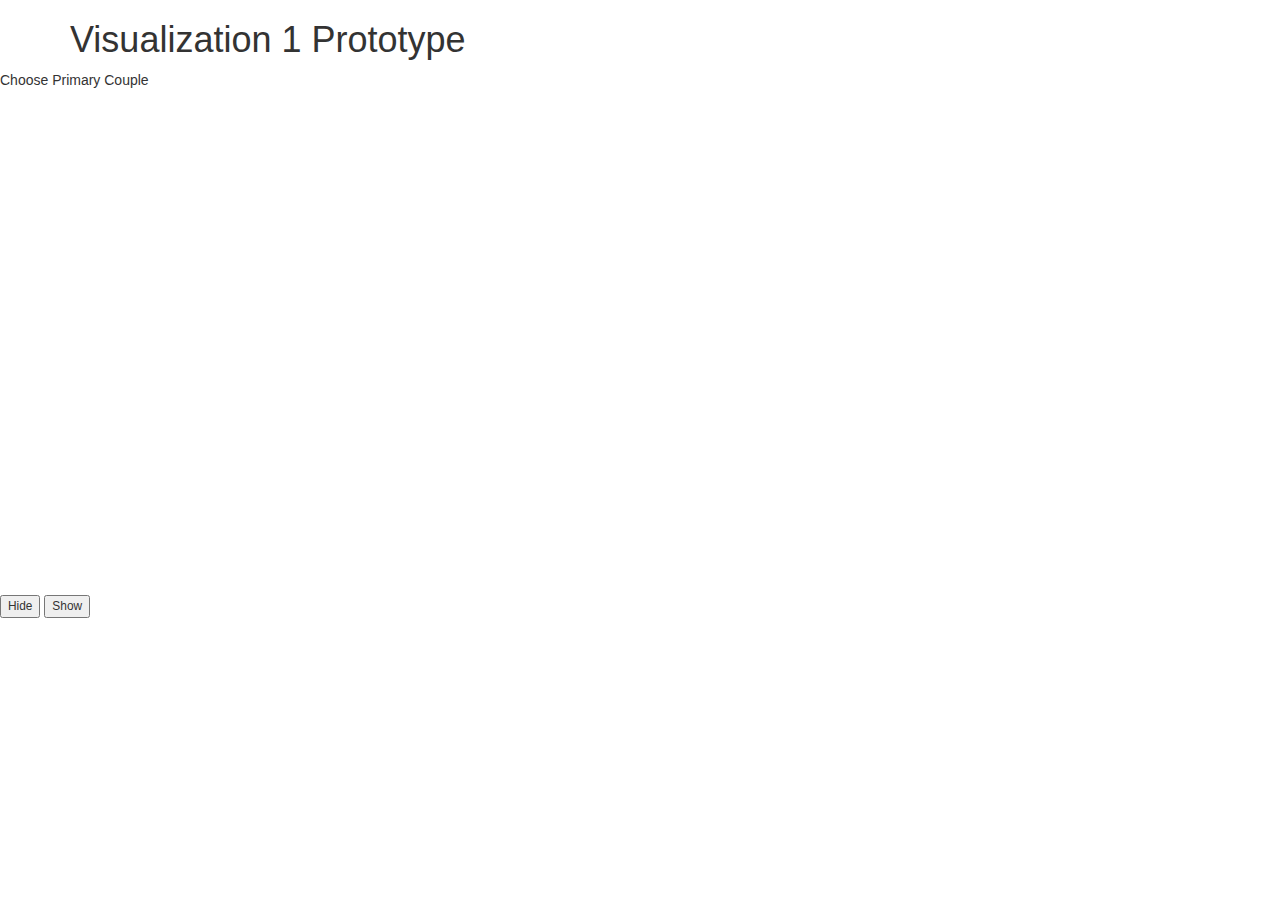
==== data_and_implementations/index.html @ 6b320bfa "files" ====
<!DOCTYPE html>
<html>
<head lang="en">
    <meta charset="UTF-8">
    <title>Homework 3 - MyWorld Data</title>

    <!-- ADD Libraries-->
    <script src="libs/d3/d3.min.js" charset="utf-8"></script>
    <script src="libs/jquery/jquery-2.1.1.min.js" charset="utf-8"></script>
    <script src="libs/bootstrap/js/bootstrap.min.js" charset="utf-8"></script>
    <script src="http://d3js.org/queue.v1.min.js"></script>
    <!-- Load c3.js -->
    <script src="libs/c3/c3-0.4.10/c3.min.js"></script>
    <!--Stylesheets-->
    <link rel="stylesheet" type="text/css" href="libs/bootstrap/css/bootstrap.min.css">
    <!-- Load c3.css -->
    <link href="libs/c3/c3-0.4.10/c3.css" rel="stylesheet" type="text/css">
    <!-- Get some nice font-->
    <link href='http://fonts.googleapis.com/css?family=PT+Sans:400,700' rel='stylesheet' type='text/css'>

    <!-- add own vis classes-->
    <script src = "js/scorevis.js"></script>

</head>
<body>
    <div class="container">
        <h1>Visualization 1 Prototype</h1>
    </div> 
    Choose Primary Couple <form><div id="primaryCouple" class="primaryCouple"></div></form>    
    <div><svg id="visualisation" width="1000" height="500"></svg></div>
    <div> 
        <button class="small" onclick="hide();">Hide</button>
        <button class="small" onclick="show();">Show</button>
    </div>
</body>
    <script>
        $(function(){ // this function is called after the HTML document is fully loaded


            //==========================================
            //--- HERE IS WHERE ALL THE MAGIC STARTS --
            //==========================================


            // variables keeping global knowledge of the data
            var allData = [];

            // this function can convert Date objects to a string
            // it can also convert strings to Date objects
            // see: https://github.com/mbostock/d3/wiki/Time-Formatting
            var dateFormatter = d3.time.format("%Y-%m-%d");


            // call this function after Data is loaded, reformatted and bound to the variables
            var initVis = function(){

                //TODO: Create an eventHandler  --> DONE :)
                var MyEventHandler = new Object();


                //TODO: 
                //Instantiate all Vis Objects here
                var score_vis = new ScoreVis(d3.select("#scoreVis"), allData, MyEventHandler);

                // TODO: bind the eventHandler to the Vis Objects
                /*$(MyEventHandler).bind("selectionChanged", function(event, type){
                    prio_vis.onSelectionChange(type);
                });*/
                // events will be created from the CountVis object (nothing to do here)
                // events will be consumed by the PrioVis and AgeVis object (binding should happen here)
            }

            // call this function after both files are loaded -- error should be "null" if no error
            var dataLoaded = function (error, _allData) {

                if (!error) {

                    // make our data look nicer and more useful:
                    // per Day we want to have an object looking like this:
                    /*
                    * {
                    *   time: .. (should be a Date object)
                    *   count: .. (number of all votes)
                    *   prios: [..,..,..,...] (array of number of votes per priority -> array length =16)
                    *   ages: [..,..,..,..] (array counts of votes per age 0-99)
                    *
                    * */
                    
                     
                    allData = _allData.map(function (d) {

                                var res = {
                                    time: dateFormatter.parse(d.day),
                                    count: parseInt(d["count(*)"])
                                };

                                // TODO: implement that  !!
                                
                                /*for (var i = 0; i < 16; i++){
                                    res.priorities.push("" + _metaData.choices[i] + "": d["sum(p" + i + ")"]);
                                }*/
                           

                                res.prios = [];
                                for (var i = 0; i < 16; i++){
                                    res.prios.push(d["sum(p" + i + ")"]);
                                }
                                
                                
                                
                                // should be an array of 16 numbers with the total count MAPping the prio values,
                                //  [d["sum(p0)"], d["sum(p1)"], d["sum(p2)"],...]
                                // Example:
                                // [10,200,500,... ]


                                // This is ONE way to create an array of length 100
                                // and set every value to "0")

                                res.ages = d3.range(0, 100).map(function () {
                                    return 0;
                                });
/*
                                res.ages = ageIndex.forEach(function (f) {
                                    if(f = d.age.map = )
                                }*/
                                d.age.map(function (f){
                                    res.ages[f.age] = parseInt(f["count(*)"]);
                                });



                                // TODO: Assign the count for each age to the index position
                                // eg: res.ages[22] should contain the count value for age 22
                                // BE AWARE THAT THE DATA MIGHT CONTAIN ages >99 which you have to handle especially
                                // final result:
                                // [0,0,0,..,1034,23,...] -- array length is 100

                                return res;
                            }
                    )
                    allData.type = [];
                    for (var i = 100; i < 116; i++){
                        allData.type.push(_metaData.choices[i]);
                    };
                    metaData = _metaData;
                    initVis();
                }
            }

            var startHere = function(){

                //TODO: load data here and call "dataLoaded" afterwards
                // Hint: http://giscollective.org/d3-queue-js/
                queue()
                    .defer(d3.json, "data/perDayData.json")
                    .defer(d3.json, "data/MyWorld_fields.json")
                    .await(dataLoaded);

                // bind reset zoom button to a function (-- ONLY FOR BONUS --)
                d3.select("#fitInBtn").on("click", function() {
                    // TODO: -- ONLY FOR BONUS --
                });


            }

            startHere();
        })
    </script>
</body>
</html>
---- data_and_implementations/libs/c3/c3-0.4.10/c3.css ----
/*-- Chart --*/
.c3 svg {
  font: 10px sans-serif; }

.c3 path, .c3 line {
  fill: none;
  stroke: #000; }

.c3 text {
  -webkit-user-select: none;
  -moz-user-select: none;
  user-select: none; }

.c3-legend-item-tile, .c3-xgrid-focus, .c3-ygrid, .c3-event-rect, .c3-bars path {
  shape-rendering: crispEdges; }

.c3-chart-arc path {
  stroke: #fff; }

.c3-chart-arc text {
  fill: #fff;
  font-size: 13px; }

/*-- Axis --*/
/*-- Grid --*/
.c3-grid line {
  stroke: #aaa; }

.c3-grid text {
  fill: #aaa; }

.c3-xgrid, .c3-ygrid {
  stroke-dasharray: 3 3; }

/*-- Text on Chart --*/
.c3-text.c3-empty {
  fill: #808080;
  font-size: 2em; }

/*-- Line --*/
.c3-line {
  stroke-width: 1px; }

/*-- Point --*/
.c3-circle._expanded_ {
  stroke-width: 1px;
  stroke: white; }

.c3-selected-circle {
  fill: white;
  stroke-width: 2px; }

/*-- Bar --*/
.c3-bar {
  stroke-width: 0; }

.c3-bar._expanded_ {
  fill-opacity: 0.75; }

/*-- Focus --*/
.c3-target.c3-focused {
  opacity: 1; }

.c3-target.c3-focused path.c3-line, .c3-target.c3-focused path.c3-step {
  stroke-width: 2px; }

.c3-target.c3-defocused {
  opacity: 0.3 !important; }

/*-- Region --*/
.c3-region {
  fill: steelblue;
  fill-opacity: 0.1; }

/*-- Brush --*/
.c3-brush .extent {
  fill-opacity: 0.1; }

/*-- Select - Drag --*/
/*-- Legend --*/
.c3-legend-item {
  font-size: 12px; }

.c3-legend-item-hidden {
  opacity: 0.15; }

.c3-legend-background {
  opacity: 0.75;
  fill: white;
  stroke: lightgray;
  stroke-width: 1; }

/*-- Tooltip --*/
.c3-tooltip-container {
  z-index: 10; }

.c3-tooltip {
  border-collapse: collapse;
  border-spacing: 0;
  background-color: #fff;
  empty-cells: show;
  -webkit-box-shadow: 7px 7px 12px -9px #777777;
  -moz-box-shadow: 7px 7px 12px -9px #777777;
  box-shadow: 7px 7px 12px -9px #777777;
  opacity: 0.9; }

.c3-tooltip tr {
  border: 1px solid #CCC; }

.c3-tooltip th {
  background-color: #aaa;
  font-size: 14px;
  padding: 2px 5px;
  text-align: left;
  color: #FFF; }

.c3-tooltip td {
  font-size: 13px;
  padding: 3px 6px;
  background-color: #fff;
  border-left: 1px dotted #999; }

.c3-tooltip td > span {
  display: inline-block;
  width: 10px;
  height: 10px;
  margin-right: 6px; }

.c3-tooltip td.value {
  text-align: right; }

/*-- Area --*/
.c3-area {
  stroke-width: 0;
  opacity: 0.2; }

/*-- Arc --*/
.c3-chart-arcs-title {
  dominant-baseline: middle;
  font-size: 1.3em; }

.c3-chart-arcs .c3-chart-arcs-background {
  fill: #e0e0e0;
  stroke: none; }

.c3-chart-arcs .c3-chart-arcs-gauge-unit {
  fill: #000;
  font-size: 16px; }

.c3-chart-arcs .c3-chart-arcs-gauge-max {
  fill: #777; }

.c3-chart-arcs .c3-chart-arcs-gauge-min {
  fill: #777; }

.c3-chart-arc .c3-gauge-value {
  fill: #000;
  /*  font-size: 28px !important;*/ }
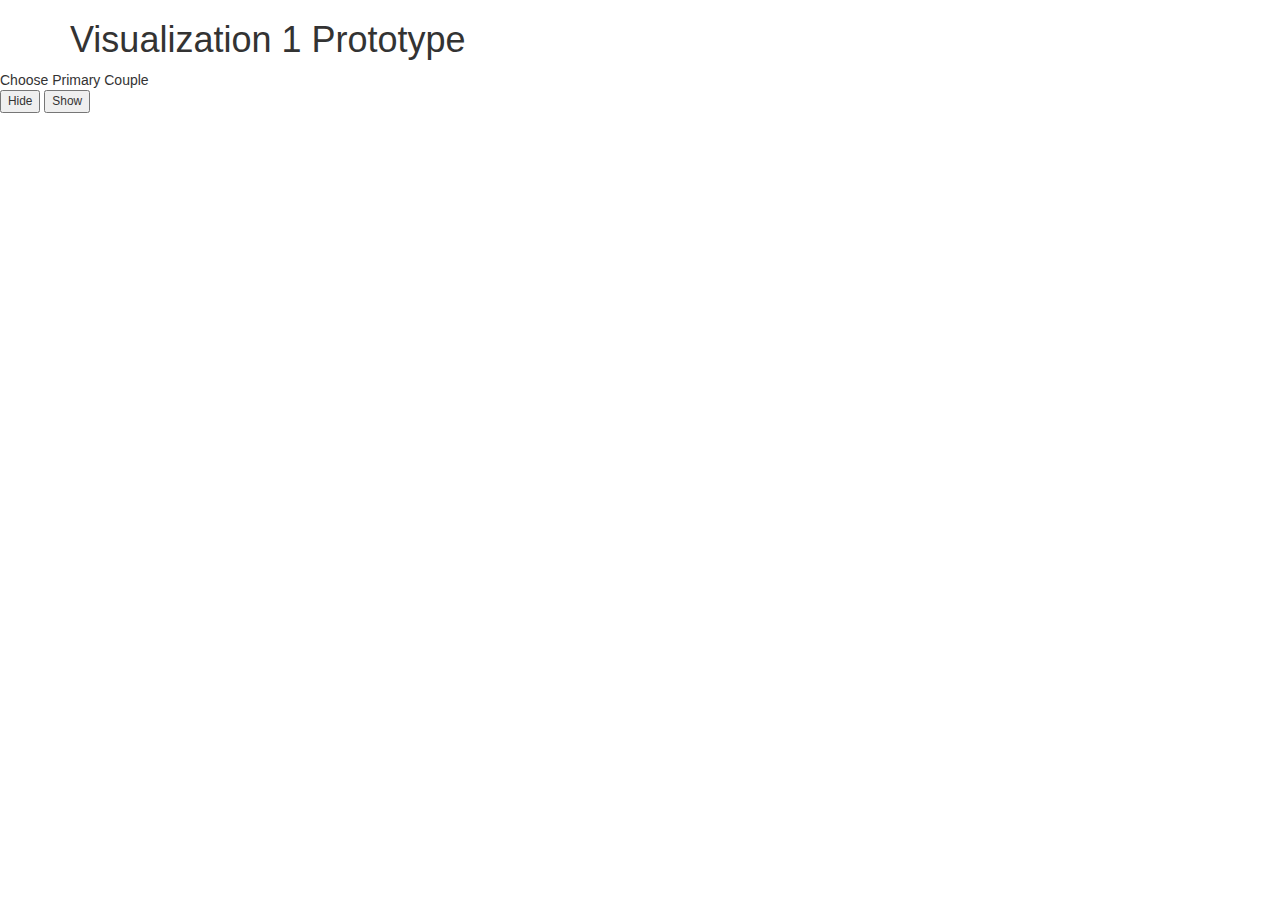
==== commit 11262eb9: "reimplemented in index.html and scorevis.js" ====
--- a/data_and_implementations/index.html
+++ b/data_and_implementations/index.html
@@ -27,10 +27,12 @@
         <h1>Visualization 1 Prototype</h1>
     </div> 
     Choose Primary Couple <form><div id="primaryCouple" class="primaryCouple"></div></form>    
-    <div><svg id="visualisation" width="1000" height="500"></svg></div>
     <div> 
         <button class="small" onclick="hide();">Hide</button>
         <button class="small" onclick="show();">Show</button>
+    </div>
+    <div class="row">
+            <div class="col-md-9" id="scoreVis"></div>
     </div>
 </body>
     <script>
@@ -48,19 +50,18 @@
             // this function can convert Date objects to a string
             // it can also convert strings to Date objects
             // see: https://github.com/mbostock/d3/wiki/Time-Formatting
-            var dateFormatter = d3.time.format("%Y-%m-%d");
+            var dateFormatter = d3.time.format("%d %b %Y");
 
 
             // call this function after Data is loaded, reformatted and bound to the variables
             var initVis = function(){
-
                 //TODO: Create an eventHandler  --> DONE :)
                 var MyEventHandler = new Object();
 
 
                 //TODO: 
                 //Instantiate all Vis Objects here
-                var score_vis = new ScoreVis(d3.select("#scoreVis"), allData, MyEventHandler);
+                var score_vis = new ScoreVis(d3.select("#scoreVis"), couplesData, MyEventHandler);
 
                 // TODO: bind the eventHandler to the Vis Objects
                 /*$(MyEventHandler).bind("selectionChanged", function(event, type){
@@ -85,65 +86,71 @@
                     *   ages: [..,..,..,..] (array counts of votes per age 0-99)
                     *
                     * */
-                    
-                     
-                    allData = _allData.map(function (d) {
+                    var allData = _allData;
+                    var allIDs = [];
+                    allData.map(function(d,i) {
+                        d.events.map(function(e,j) {
+                            e.results.map(function(r,k) {
+                                allIDs.push(r["couple"]);
+                            })
+                        })
+                    });
+                    allIDs.sort();
+                    //filters out duplicate ID's
+                    uniqueIDs = [];
+                    for (var i = 0; i < allIDs.length; i++) {
+                        if (allIDs[i + 1] != allIDs[i]) {
+                            uniqueIDs.push(allIDs[i]);
+                        }
+                    } 
 
-                                var res = {
-                                    time: dateFormatter.parse(d.day),
-                                    count: parseInt(d["count(*)"])
-                                };
+                    var couples = d3.range(0,uniqueIDs.length).map(function(){ return { }; })
+                    // Generate "events" array for each couple to hold the number of events that couple competed in
+                    var eventCount = 0 
+                      
+                    uniqueIDs.forEach(function(c, i) {
+                        allData.forEach(function(d) {
+                            d.events.forEach(function(e) {
+                                e.results.forEach(function(r) {
+                                    if (r.couple == c) {
+                                        eventCount ++;
+                                    }
+                                })
+                            })
+                        })
+                        couples[i]["events"] = d3.range(0,eventCount).map(function(){ return { }; })
+                       
+                        eventCount = 0;
+                    });
 
-                                // TODO: implement that  !!
-                                
-                                /*for (var i = 0; i < 16; i++){
-                                    res.priorities.push("" + _metaData.choices[i] + "": d["sum(p" + i + ")"]);
-                                }*/
-                           
-
-                                res.prios = [];
-                                for (var i = 0; i < 16; i++){
-                                    res.prios.push(d["sum(p" + i + ")"]);
-                                }
-                                
-                                
-                                
-                                // should be an array of 16 numbers with the total count MAPping the prio values,
-                                //  [d["sum(p0)"], d["sum(p1)"], d["sum(p2)"],...]
-                                // Example:
-                                // [10,200,500,... ]
-
-
-                                // This is ONE way to create an array of length 100
-                                // and set every value to "0")
-
-                                res.ages = d3.range(0, 100).map(function () {
-                                    return 0;
-                                });
-/*
-                                res.ages = ageIndex.forEach(function (f) {
-                                    if(f = d.age.map = )
-                                }*/
-                                d.age.map(function (f){
-                                    res.ages[f.age] = parseInt(f["count(*)"]);
-                                });
-
-
-
-                                // TODO: Assign the count for each age to the index position
-                                // eg: res.ages[22] should contain the count value for age 22
-                                // BE AWARE THAT THE DATA MIGHT CONTAIN ages >99 which you have to handle especially
-                                // final result:
-                                // [0,0,0,..,1034,23,...] -- array length is 100
-
-                                return res;
-                            }
-                    )
-                    allData.type = [];
-                    for (var i = 100; i < 116; i++){
-                        allData.type.push(_metaData.choices[i]);
-                    };
-                    metaData = _metaData;
+                    //--------------------------------------------------------------------//
+                    // -- POPULATE "COUPLES" OBJECT AND "EVENTS" OBJECTS WITHIN COUPLES-- //
+                    //--------------------------------------------------------------------//
+              
+                    // For each unique id map through all data and populate arrays
+                    uniqueIDs.map(function(c, i) {
+                        eventCount = 0
+                        allData.map(function(d) {
+                            d.events.map(function(e) {
+                                e.results.map(function(r) {
+                                    couples[i]["coupleid"] = c;
+                                    couples[i]["names"] = r["couple"];
+                                    couples[i]["country"] = r["country"];
+                                    if (r.couple == c) {
+                                        couples[i].events[eventCount]["score"] = r["score"];
+                                        couples[i].events[eventCount]["change"] = r["change"];
+                                        couples[i].events[eventCount]["date"] = dateFormatter.parse(e["date"]);
+                                        couples[i].events[eventCount]["style"] = e["style"];
+                                        couples[i].events[eventCount]["compid"] = d["compid"];
+                                        couples[i].events[eventCount]["compname"] = d["name"];                        
+                                        eventCount++;
+                                    }
+                                })
+                            })
+                        })
+                    })
+                    debugger;
+                    couplesData = couples;
                     initVis();
                 }
             }
@@ -153,16 +160,8 @@
                 //TODO: load data here and call "dataLoaded" afterwards
                 // Hint: http://giscollective.org/d3-queue-js/
                 queue()
-                    .defer(d3.json, "data/perDayData.json")
-                    .defer(d3.json, "data/MyWorld_fields.json")
+                    .defer(d3.json, "data/combined.json")
                     .await(dataLoaded);
-
-                // bind reset zoom button to a function (-- ONLY FOR BONUS --)
-                d3.select("#fitInBtn").on("click", function() {
-                    // TODO: -- ONLY FOR BONUS --
-                });
-
-
             }
 
             startHere();
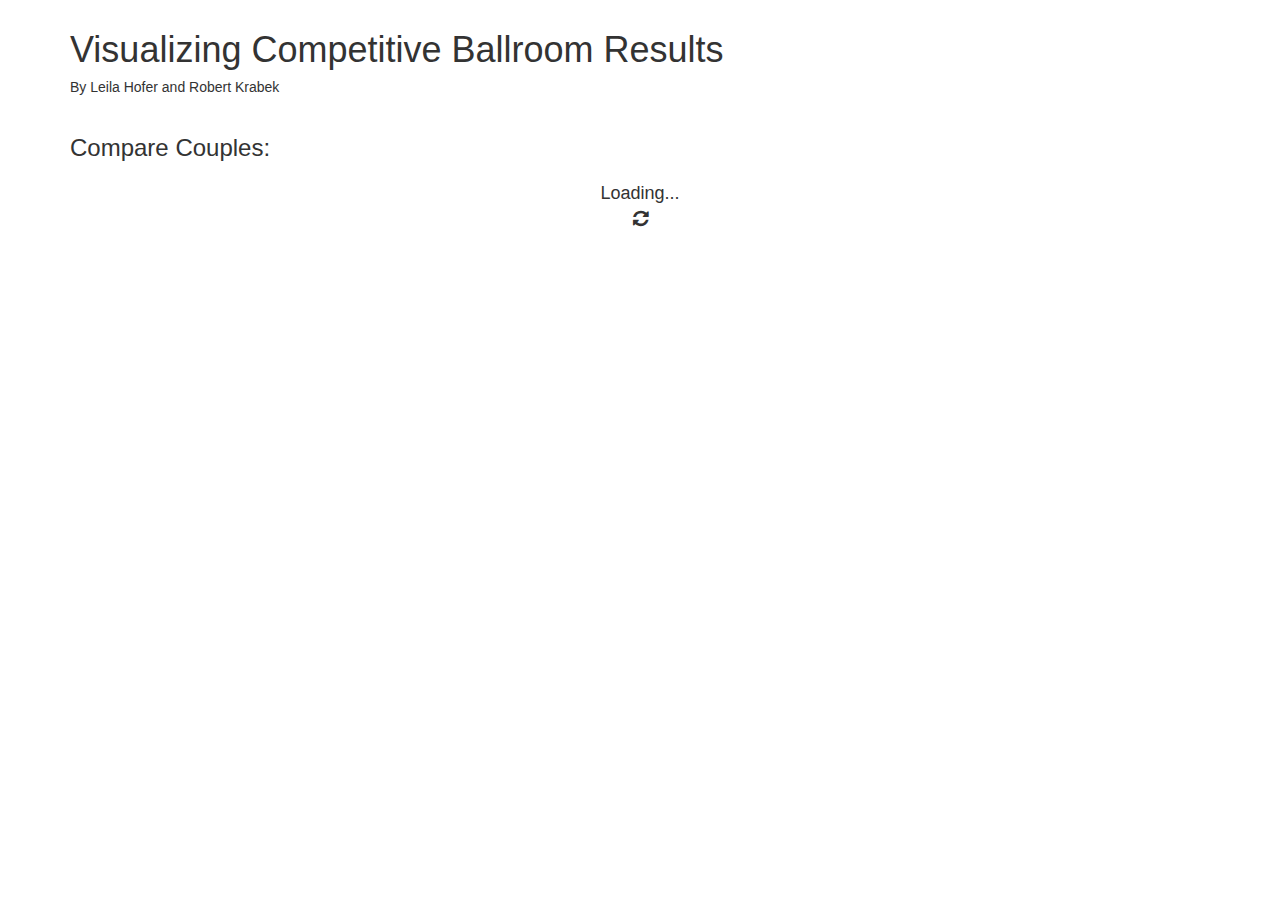
==== commit e509727f: "final cleanup" ====
--- a/data_and_implementations/index.html
+++ b/data_and_implementations/index.html
@@ -1,171 +1,364 @@
-<!DOCTYPE html>
-<html>
-<head lang="en">
-    <meta charset="UTF-8">
-    <title>Homework 3 - MyWorld Data</title>
-
-    <!-- ADD Libraries-->
-    <script src="libs/d3/d3.min.js" charset="utf-8"></script>
-    <script src="libs/jquery/jquery-2.1.1.min.js" charset="utf-8"></script>
-    <script src="libs/bootstrap/js/bootstrap.min.js" charset="utf-8"></script>
-    <script src="http://d3js.org/queue.v1.min.js"></script>
-    <!-- Load c3.js -->
-    <script src="libs/c3/c3-0.4.10/c3.min.js"></script>
-    <!--Stylesheets-->
-    <link rel="stylesheet" type="text/css" href="libs/bootstrap/css/bootstrap.min.css">
-    <!-- Load c3.css -->
-    <link href="libs/c3/c3-0.4.10/c3.css" rel="stylesheet" type="text/css">
-    <!-- Get some nice font-->
-    <link href='http://fonts.googleapis.com/css?family=PT+Sans:400,700' rel='stylesheet' type='text/css'>
-
-    <!-- add own vis classes-->
-    <script src = "js/scorevis.js"></script>
-
-</head>
-<body>
-    <div class="container">
-        <h1>Visualization 1 Prototype</h1>
-    </div> 
-    Choose Primary Couple <form><div id="primaryCouple" class="primaryCouple"></div></form>    
-    <div> 
-        <button class="small" onclick="hide();">Hide</button>
-        <button class="small" onclick="show();">Show</button>
-    </div>
-    <div class="row">
-            <div class="col-md-9" id="scoreVis"></div>
-    </div>
-</body>
-    <script>
-        $(function(){ // this function is called after the HTML document is fully loaded
-
-
-            //==========================================
-            //--- HERE IS WHERE ALL THE MAGIC STARTS --
-            //==========================================
-
-
-            // variables keeping global knowledge of the data
-            var allData = [];
-
-            // this function can convert Date objects to a string
-            // it can also convert strings to Date objects
-            // see: https://github.com/mbostock/d3/wiki/Time-Formatting
-            var dateFormatter = d3.time.format("%d %b %Y");
-
-
-            // call this function after Data is loaded, reformatted and bound to the variables
-            var initVis = function(){
-                //TODO: Create an eventHandler  --> DONE :)
-                var MyEventHandler = new Object();
-
-
-                //TODO: 
-                //Instantiate all Vis Objects here
-                var score_vis = new ScoreVis(d3.select("#scoreVis"), couplesData, MyEventHandler);
-
-                // TODO: bind the eventHandler to the Vis Objects
-                /*$(MyEventHandler).bind("selectionChanged", function(event, type){
-                    prio_vis.onSelectionChange(type);
-                });*/
-                // events will be created from the CountVis object (nothing to do here)
-                // events will be consumed by the PrioVis and AgeVis object (binding should happen here)
-            }
-
-            // call this function after both files are loaded -- error should be "null" if no error
-            var dataLoaded = function (error, _allData) {
-
-                if (!error) {
-
-                    // make our data look nicer and more useful:
-                    // per Day we want to have an object looking like this:
-                    /*
-                    * {
-                    *   time: .. (should be a Date object)
-                    *   count: .. (number of all votes)
-                    *   prios: [..,..,..,...] (array of number of votes per priority -> array length =16)
-                    *   ages: [..,..,..,..] (array counts of votes per age 0-99)
-                    *
-                    * */
-                    var allData = _allData;
-                    var allIDs = [];
-                    allData.map(function(d,i) {
-                        d.events.map(function(e,j) {
-                            e.results.map(function(r,k) {
-                                allIDs.push(r["couple"]);
-                            })
-                        })
-                    });
-                    allIDs.sort();
-                    //filters out duplicate ID's
-                    uniqueIDs = [];
-                    for (var i = 0; i < allIDs.length; i++) {
-                        if (allIDs[i + 1] != allIDs[i]) {
-                            uniqueIDs.push(allIDs[i]);
-                        }
-                    } 
-
-                    var couples = d3.range(0,uniqueIDs.length).map(function(){ return { }; })
-                    // Generate "events" array for each couple to hold the number of events that couple competed in
-                    var eventCount = 0 
-                      
-                    uniqueIDs.forEach(function(c, i) {
-                        allData.forEach(function(d) {
-                            d.events.forEach(function(e) {
-                                e.results.forEach(function(r) {
-                                    if (r.couple == c) {
-                                        eventCount ++;
-                                    }
-                                })
-                            })
-                        })
-                        couples[i]["events"] = d3.range(0,eventCount).map(function(){ return { }; })
-                       
-                        eventCount = 0;
-                    });
-
-                    //--------------------------------------------------------------------//
-                    // -- POPULATE "COUPLES" OBJECT AND "EVENTS" OBJECTS WITHIN COUPLES-- //
-                    //--------------------------------------------------------------------//
-              
-                    // For each unique id map through all data and populate arrays
-                    uniqueIDs.map(function(c, i) {
-                        eventCount = 0
-                        allData.map(function(d) {
-                            d.events.map(function(e) {
-                                e.results.map(function(r) {
-                                    couples[i]["coupleid"] = c;
-                                    couples[i]["names"] = r["couple"];
-                                    couples[i]["country"] = r["country"];
-                                    if (r.couple == c) {
-                                        couples[i].events[eventCount]["score"] = r["score"];
-                                        couples[i].events[eventCount]["change"] = r["change"];
-                                        couples[i].events[eventCount]["date"] = dateFormatter.parse(e["date"]);
-                                        couples[i].events[eventCount]["style"] = e["style"];
-                                        couples[i].events[eventCount]["compid"] = d["compid"];
-                                        couples[i].events[eventCount]["compname"] = d["name"];                        
-                                        eventCount++;
-                                    }
-                                })
-                            })
-                        })
-                    })
-                    debugger;
-                    couplesData = couples;
-                    initVis();
-                }
-            }
-
-            var startHere = function(){
-
-                //TODO: load data here and call "dataLoaded" afterwards
-                // Hint: http://giscollective.org/d3-queue-js/
-                queue()
-                    .defer(d3.json, "data/combined.json")
-                    .await(dataLoaded);
-            }
-
-            startHere();
-        })
-    </script>
-</body>
-</html>
+
+<!DOCTYPE html>
+<html>
+<!--text:hover {
+    opacity:0;
+}-->
+<style>
+
+.container {
+    margin-top: 10px;
+    margin-bottom: 10px;
+}
+.axis path,
+.axis line {
+    fill: none;
+    stroke: black;
+    stroke-width: 1;
+    shape-rendering: crispEdges;
+}
+.axis text {
+    stroke: black;
+    fill: black;
+}
+.d3-tip-1 {
+  line-height: 1;
+  font-weight: bold;
+  padding: 12px;
+  background: rgba(0, 0, 0, 0.6);
+  color: #fff;
+  border-radius: 2px;
+}
+
+/* Creates a small triangle extender for the tooltip */
+.d3-tip-1:after {
+  box-sizing: border-box;
+  display: inline;
+  font-size: 10px;
+  width: 100%;
+  line-height: 1;
+  color: rgba(0, 0, 0, 0.6);
+  content: "\25BC";
+  position: absolute;
+  text-align: center;
+}
+
+/* Style northward tooltips differently */
+.d3-tip-1.n:after {
+  margin: -1px 0 0 0;
+  top: 100%;
+  left: 0;
+}
+
+.d3-tip-2 {
+  line-height: 1;
+  font-weight: bold;
+  padding: 12px;
+  background: rgba(0, 0, 0, 0.6);
+  color: #fff;
+  border-radius: 2px;
+}
+
+/* Creates a small triangle extender for the tooltip */
+.d3-tip-2:after {
+  box-sizing: border-box;
+  display: inline;
+  font-size: 10px;
+  width: 100%;
+  line-height: 1;
+  color: rgba(0, 0, 0, 0.8);
+  position: absolute;
+}
+
+/* Style northward tooltips differently */
+/* Eastward tooltips */
+.d3-tip-2.e:after {
+  content: "\25C0";
+  margin: -4px 0 0 0;
+  top: 50%;
+  left: -8px;
+}
+.point {
+    stroke: gray;
+    opacity: 0.8;
+    fill: lightgray;
+    stroke-width: 2;
+}
+
+.linetext {
+  visibility: hidden;
+  opacity: 0;
+}
+
+.couple:hover .line{
+    stroke-width: 5;
+    opacity: .8;
+}
+
+.couple:hover .linetext {
+  visibility: visible;
+  opacity: .8;
+}
+
+.couple:hover .point{
+    fill: gray;
+    opacity: .8;
+}
+.changeCouples {
+    background-color: #ccc;
+    border-radius:30px;
+    color: #fff;
+    font-size: 20px;
+    text-decoration: none;
+    cursor: pointer;
+    border:none;
+}
+
+.changeCouples:hover {
+    border: none;
+    background:gray;
+    box-shadow: 0px 0px 1px #777;
+}
+
+.group .mainRect{
+    /*fill: #FE9A2E;*/
+    fill: #D3D3D3;
+}
+
+.group:hover .mainRect {
+    fill: gray;
+    /*fill: #FF4000;*/
+    /*ill:  #FE9A2E;*/
+}
+
+.group:hover .changeRect {
+    visibility: visible;
+    opacity: 1;
+}
+
+.group:hover #text_couple {
+    fill: white;
+}
+
+#loadcontainer {
+    font-size: large;
+}
+
+#text {
+    font-weight: bold;
+    font-family: sans-serif;
+    font-size: large;
+}
+
+#text_couple {
+    font-family: sans-serif;
+    fill:gray;
+    font-weight: bold;
+}
+
+#text_result {
+    font-family: sans-serif;
+    font-weight: bold;
+}
+
+</style>
+<head lang="en">
+    <meta charset="UTF-8">
+    <title>Visualizing Ballroom By Leila Hofer and Robert Krabek</title>
+
+    <!-- ADD Libraries    font-family: sans-serif;
+    font-size: 15px;-->
+    <script src="libs/d3/d3.min.js" charset="utf-8"></script>
+    <script src="libs/jquery/jquery-2.1.1.min.js" charset="utf-8"></script>
+    <script src="libs/bootstrap/js/bootstrap.min.js" charset="utf-8"></script>
+    <script src="http://d3js.org/queue.v1.min.js"></script>
+    <script src="http://labratrevenge.com/d3-tip/javascripts/d3.tip.v0.6.3.js"></script>
+    <!-- Load c3.js -->
+    <script src="libs/c3/c3-0.4.10/c3.min.js"></script>
+    <!--Stylesheets-->
+    <link rel="stylesheet" type="text/css" href="libs/bootstrap/css/bootstrap.min.css">
+    <!-- Load c3.css -->
+    <link href="libs/c3/c3-0.4.10/c3.css" rel="stylesheet" type="text/css">
+    <!-- Get some nice font-->
+    <link href='http://fonts.googleapis.com/css?family=PT+Sans:400,700' rel='stylesheet' type='text/css'>
+    <link rel="stylesheet" href="//maxcdn.bootstrapcdn.com/font-awesome/4.3.0/css/font-awesome.min.css">
+    <!-- add own vis classes-->
+    <script src = "js/scorevis.js"></script>
+    <script src = "js/resultvis.js"></script>
+</head>
+<body>
+    <div class = "download" id = "download">
+    <div class="container">
+        <h1>Visualizing Competitive Ballroom Results</h1>
+        <h5>By Leila Hofer and Robert Krabek<h5>
+    </div> 
+    <div class="container">
+        <h3>Compare Couples:</h3>
+    </div>
+    <div class="container" id="loadcontainer" align="center">
+        <text class="text_loading" opacity="0">Loading...</text>
+        <p><i id="icon_loading" class="fa fa-refresh fa-spin" opacity="0"></i></p>
+    </div>
+    <div id = "buttonContainer" class="container">
+       <!-- <button id="addCouple" class="changeCouples" onclick="createDropdown();">Add Couple</button>
+        <button id="deleteCouple" class="changeCouples" onclick="deleteDropdown();">Undo Add</button> -->
+    </div>
+    <p></p>
+    <div class="container">
+        <div id="primaryCouple" class="primaryCouple"></div>
+    </div>    
+    <div class="row">
+            <div class="col-md-9" id="scoreVis"></div>
+            <div class="col-md-9" id="resultVis"></div>
+    </div>
+</body>
+    <script>
+        $(function(){ // this function is called after the HTML document is fully loaded
+
+
+            //==========================================
+            //--- HERE IS WHERE ALL THE MAGIC STARTS --
+            //==========================================
+
+
+            // variables keeping global knowledge of the data
+            var allData = [];
+
+            // this function can convert Date objects to a string
+            var dateFormatter = d3.time.format("%d %b %Y");
+
+            // call this function after Data is loaded, reformatted and bound to the variables
+            var initVis = function(){
+
+                //TODO: Create an eventHandler  --> DONE :)
+                var MyEventHandler = new Object();
+
+                //TODO: 
+                //Instantiate all Vis Objects here
+                var score_vis = new ScoreVis(d3.select("#scoreVis"), couplesData, MyEventHandler);
+
+                var result_vis = new ResultVis(d3.select("#resultVis"), allData, MyEventHandler);
+
+                // TODO: bind the eventHandler to the Vis Objects
+                $(MyEventHandler).bind("selectionChanged", function (event, selectedComp, selectedEvent){
+                    result_vis.onSelectionChange(selectedComp, selectedEvent);
+                });
+                // events will be created from the CountVis object (nothing to do here)
+                // events will be consumed by the PrioVis and AgeVis object (binding should happen here)
+            }
+
+            // call this function after both files are loaded -- error should be "null" if no error
+            var dataLoaded = function (error, _allData) {
+
+                if (!error) {
+
+                    allData = _allData
+                    allData.map(function (d){
+                        d.events.map(function (e){
+                            e.date = dateFormatter.parse(e["date"]);
+                        });
+                    });
+                    allData = _allData.sort(function (a, b) {
+                        if (a.events[0].date < b.events[0].date) {
+                            return -1;
+                        } else if (a.events[0].date > b.events[0].date) {
+                            return 1;
+                        } else if (a.events[0].date == b.events[0].date) {
+                            return 0;
+                        }     
+                    });
+
+                    var allIDs = [];
+
+
+                    allData.map(function(d,i) {
+                        d.events.map(function(e,j) {
+                            e.results.map(function(r,k) {
+                                allIDs.push(r["couple"]);
+                            })
+                        })
+                    });
+                    allIDs.sort();
+                    //filters out duplicate ID's
+                    uniqueIDs = [];
+                    for (var i = 0; i < allIDs.length; i++) {
+                        if (allIDs[i + 1] != allIDs[i]) {
+                            uniqueIDs.push(allIDs[i]);
+                        }
+                    } 
+
+                    var couples = d3.range(0,uniqueIDs.length).map(function(){ return { }; })
+                    // Generate "events" array for each couple to hold the number of events that couple competed in
+                    var eventCount = 0 
+                      
+                    uniqueIDs.forEach(function(c, i) {
+                        allData.forEach(function(d) {
+                            d.events.forEach(function(e) {
+                                e.results.forEach(function(r) {
+                                    if (r.couple == c) {
+                                        eventCount ++;
+                                    }
+                                })
+                            })
+                        })
+                        couples[i]["events"] = d3.range(0,eventCount).map(function(){ return { }; })
+                        eventCount = 0;
+                    });
+
+                    //--------------------------------------------------------------------//
+                    // -- POPULATE "COUPLES" OBJECT AND "EVENTS" OBJECTS WITHIN COUPLES-- //
+                    //--------------------------------------------------------------------//
+
+                    // For each unique id map through all data and populate arrays
+                    uniqueIDs.map(function(c, i) {
+                        eventCount = 0
+                        allData.map(function(d) {
+                            d.events.map(function(e) {
+                                e.results.map(function(r) {
+                                    couples[i]["coupleid"] = c;
+                                    if (r.couple == c) {
+                                        couples[i]["coupleno"] = r["coupleid"]; 
+                                        couples[i]["country"] = r["country"];
+                                        couples[i].events[eventCount]["score"] = r["score"];
+                                        couples[i].events[eventCount]["change"] = r["change"];
+                                        couples[i].events[eventCount]["date"] = e["date"];
+                                        couples[i].events[eventCount]["style"] = e["style"];
+                                        couples[i].events[eventCount]["compid"] = d["compid"];
+                                        couples[i].events[eventCount]["compname"] = d["name"];
+                                        couples[i].events[eventCount]["eventname"] = e["name"];
+                                        couples[i].events[eventCount]["coupleid"] = r["coupleid"];        
+                                        eventCount++;
+                                    }
+                                })
+                                //console.log(couples[i])
+                            })
+                        })
+                    })
+    
+                    couplesData = couples;
+
+                   // var obj = couplesData;
+                   // var data = "text/json;charset=uf-8," + encodeURIComponent(JSON.stringify(obj));
+                   // $('<a href="data:' + data + '" download="data.json">download JSON</a>').appendTo('#download');
+
+                    initVis();
+                }
+            }
+
+            var startHere = function(){
+
+                //TODO: load data here and call "dataLoaded" afterwards
+                // Hint: http://giscollective.org/d3-queue-js/
+                queue()
+                    .defer(d3.json, "data/combined.json")
+                    .await(dataLoaded);
+            }
+
+            startHere();
+
+        })
+
+
+    </script>
+</body>
+</html>
